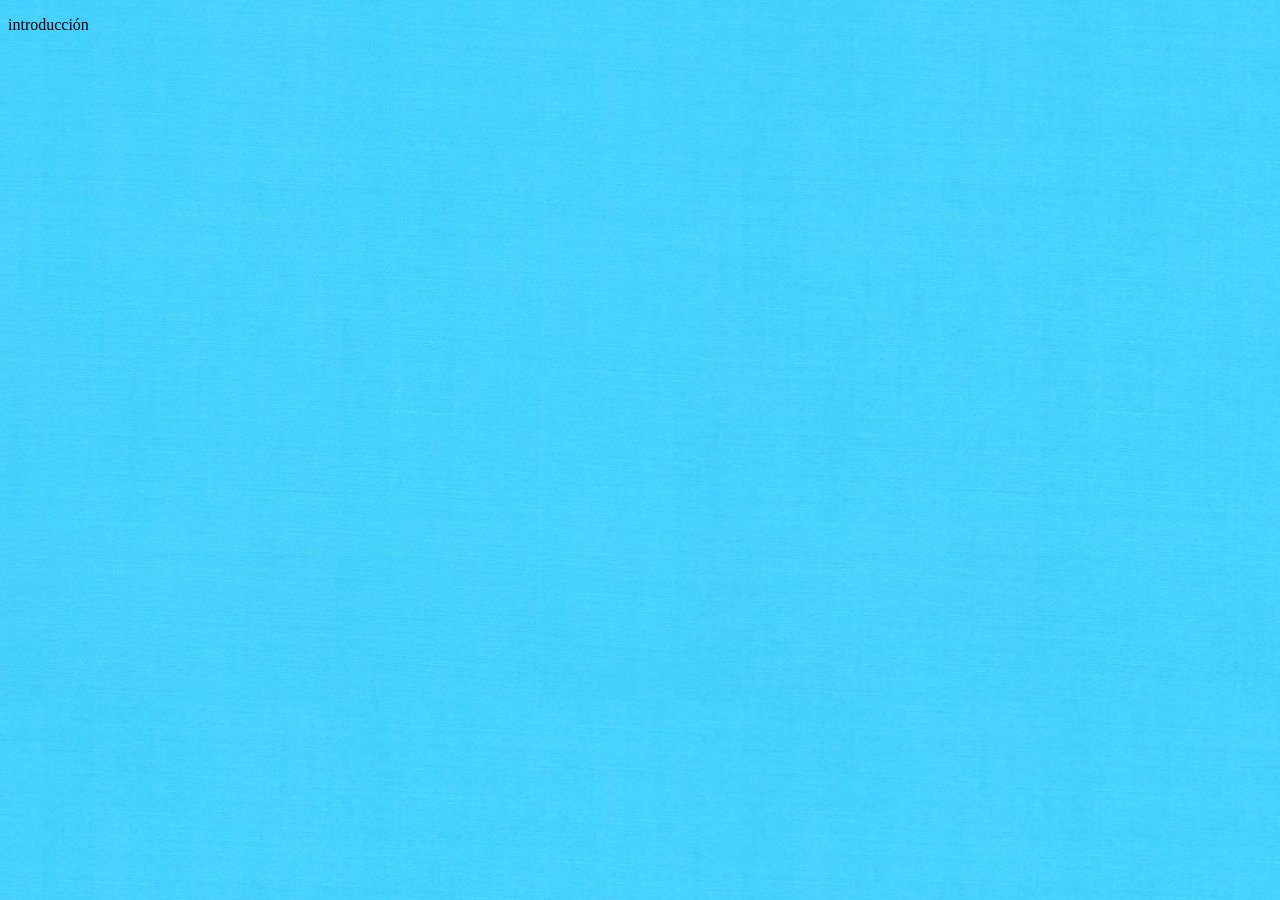
==== Diseño Web/hotmail.html @ ceea1516 "Add files via upload" ====
<!DOCTYPE html>
<html lang="en">
<head>
    <meta charset="UTF-8">
    <meta name="viewport" content="width=device-width, initial-scale=1.0">
    <meta http-equiv="X-UA-Compatible" content="ie=edge">
    <title>Document</title>
</head>
<body background="azul2.jpg">

	<form action="action_page.php">
	<p> introducción </p>
</form>
</body>
</html>
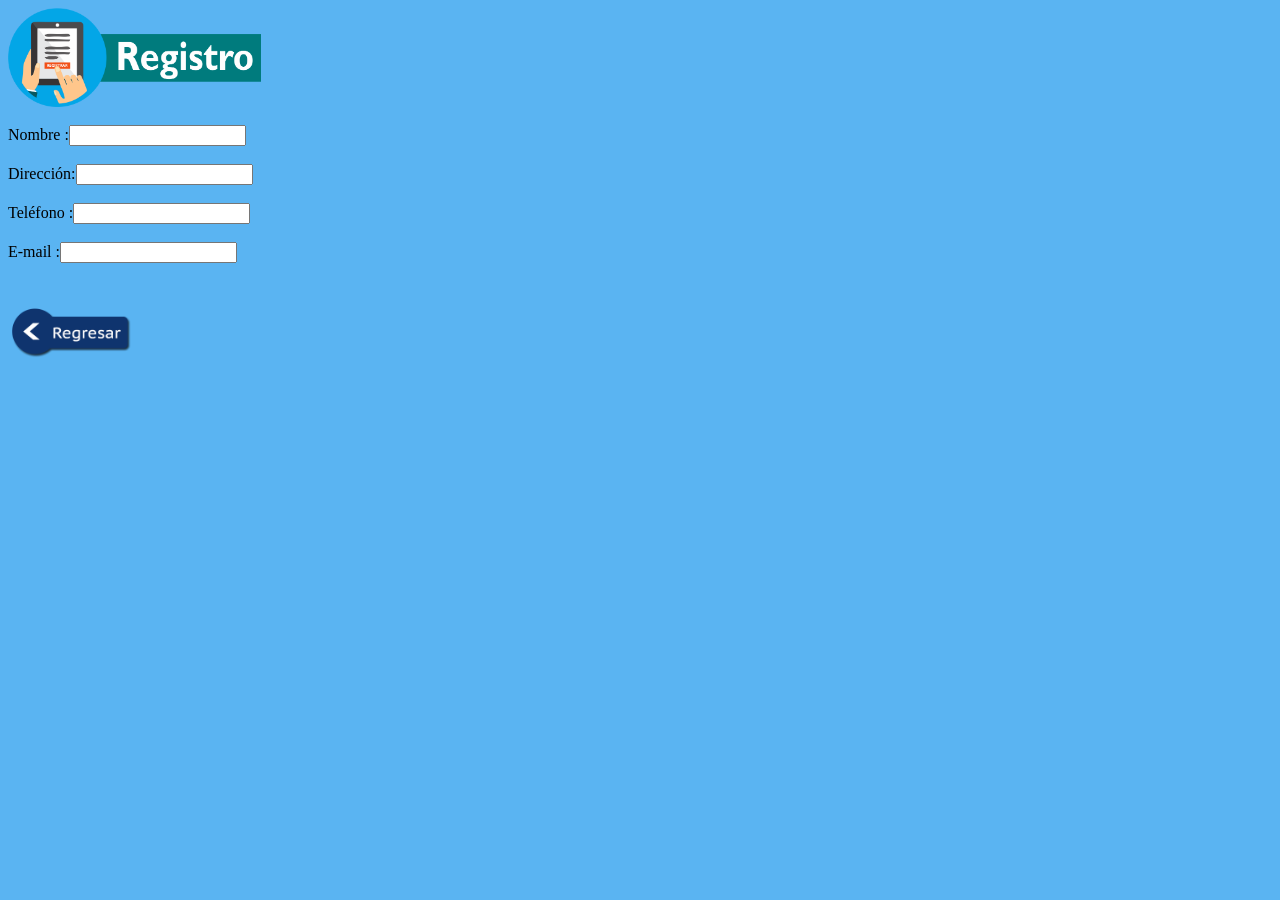
==== commit 1603a877: "Add files via upload" ====
--- a/Diseño Web/hotmail.html
+++ b/Diseño Web/hotmail.html
@@ -1,17 +1,23 @@
-<!DOCTYPE html>
-<html lang="en">
-<head>
-    <meta charset="UTF-8">
-    <meta name="viewport" content="width=device-width, initial-scale=1.0">
-    <meta http-equiv="X-UA-Compatible" content="ie=edge">
-    <title>Document</title>
+<html>
+<head> <img src="registro.png" width="20%" >
+        <meta http-equiv="Content-Type" content="text/html; charset=utf-8"/> 
+
 </head>
-<body background="azul2.jpg">
-
-	<form action="action_page.php">
-	<p> introducción </p>
+<br>
+<br>
+<body background="descarga.png">
+<form method="post" action="add_reg.php3">
+Nombre :<input type="Text" name="nombre"><br>
+<br>
+Dirección:<input type="Text&quo>Dirección:<input type="Text" name="direccion"><br>
+<br>
+Teléfono :<input type="Text" name="telefono"><br>
+<br>
+E-mail :<input type="Text" name="email"><br>
+<br>
+<br>
+<a href="inicio.html"> <img src="regresar.png" width="10%">
+</a> 
 </form>
 </body>
-</html>
-
-
+</html>
